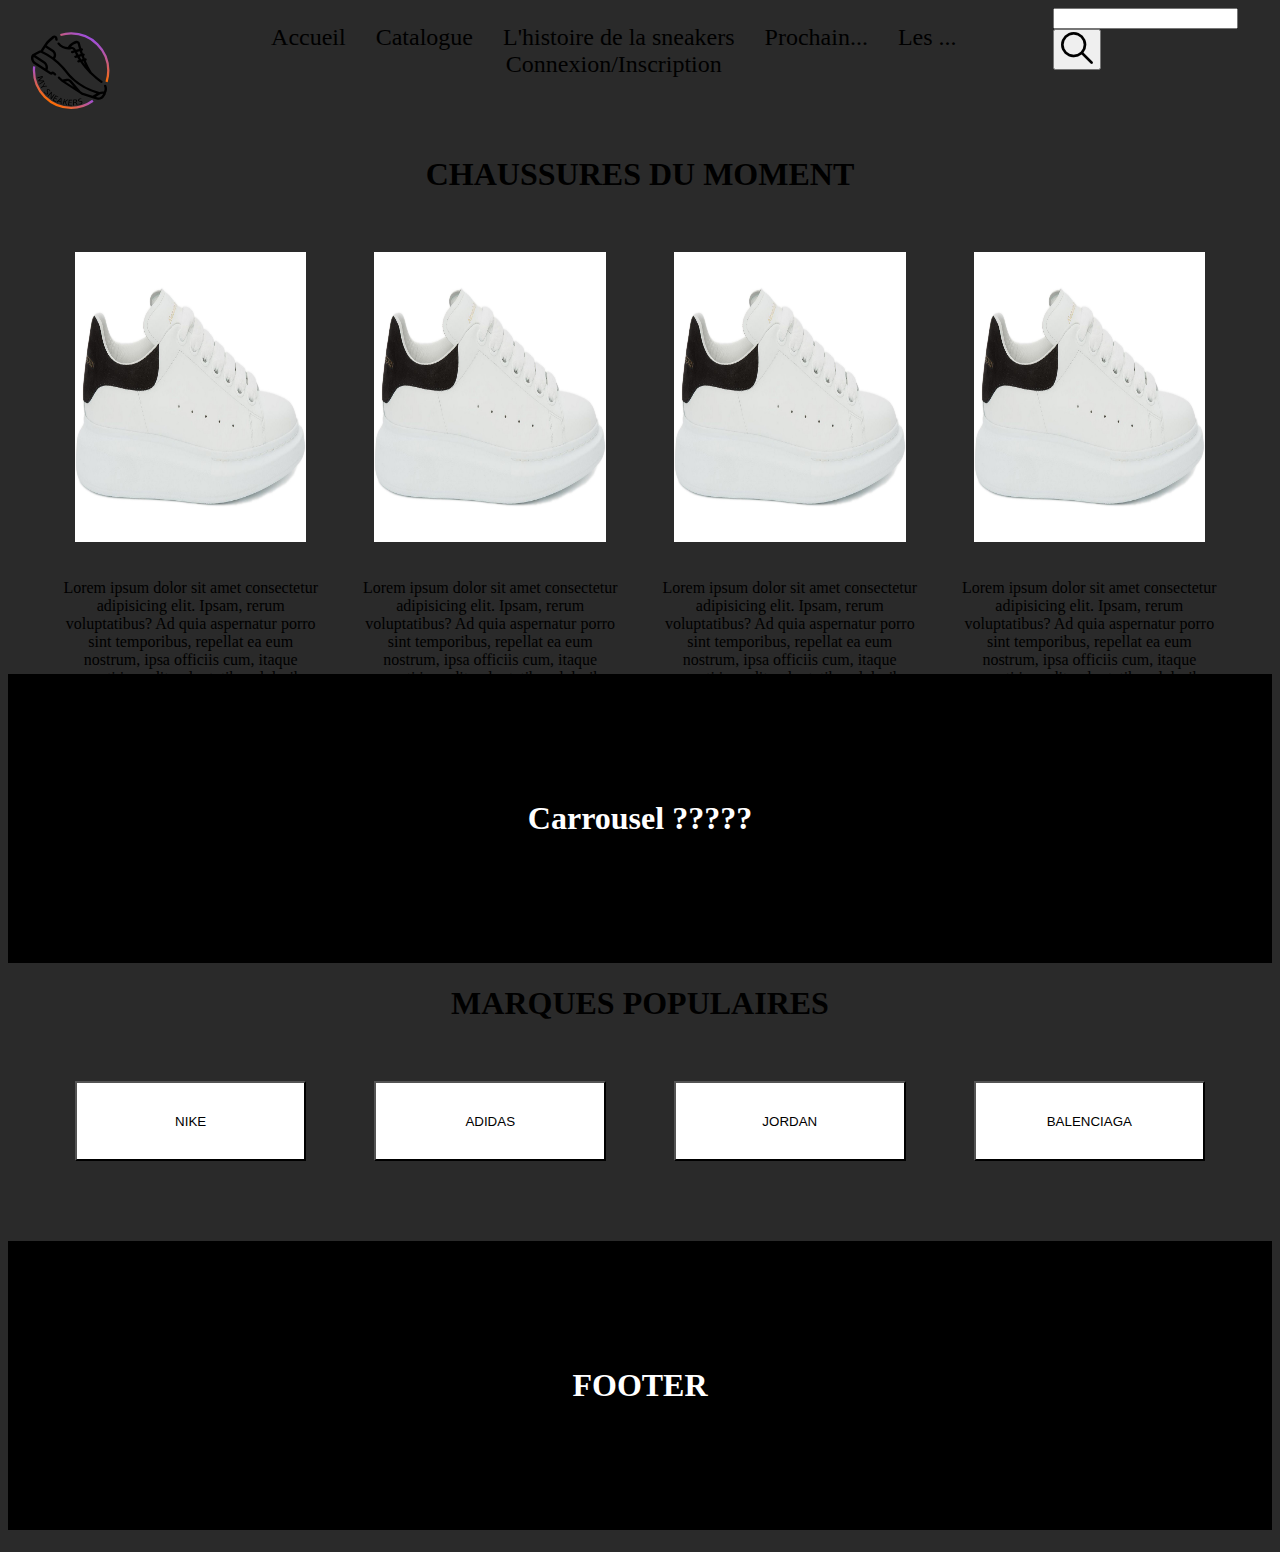
==== accueil.html @ 896f6bf9 "débutsite" ====
<!DOCTYPE html>
<html lang="en">

<head>
    <meta charset="UTF-8">
    <meta name="viewport" content="width=device-width, initial-scale=1.0">
    <link rel=stylesheet href="accueil.css">
    <title>My sneakers</title>
</head>

<body>
    <!-- HEADER -->
    <header class="header">
        <img src="docs/graphics/logomysneakers_1.svg" class="logo">
        <div class="nav">
            <ul>
                <li> <a href="accueil.html"> Accueil </a> </li>
                <li> <a href="catalogue.html"> Catalogue </a> </li>
                <li> <a href="histoire.html"> L'histoire de la sneakers </a> </li>
                <li> <a href="prochain.html"> Prochain... </a> </li>
                <li> <a href="les.html"> Les ... </a> </li>
                <li> <a href="connexion.html"> Connexion/Inscription </a> </li>
            </ul>
        </div>
        <div class="search">
            <input type="search" id="site-search" name="q" aria-label="Search through site content">
            <button> <img src="docs/graphics/loupe.png"></button>
        </div>
    </header>
    <!-- IMAGE 
    <div>
        <img class="banniere" src="docs/graphics/bannière-shoes-up-adidas-kanye-west-STILLS_YEEZY350_V2_RED_PR7.jpg">
    </div> -->
    <!-- CHAUSSURE MOMENT -->

    <section>
        <h1 class="shoes"> CHAUSSURES DU MOMENT </h1>
        <div class="wrapper">
            <div><img class="moment" src="docs/graphics/Alexander-McQueen-Oversized-Ivory-Black-W.jpg">
                <p class="para"> Lorem ipsum dolor sit amet consectetur adipisicing elit. Ipsam, rerum voluptatibus? Ad quia aspernatur porro sint temporibus, repellat ea eum nostrum, ipsa officiis cum, itaque corrupti impedit voluptatibus doloribus in?</p>
            </div>
            <div><img class="moment" src="docs/graphics/Alexander-McQueen-Oversized-Ivory-Black-W.jpg">
                <p class="para"> Lorem ipsum dolor sit amet consectetur adipisicing elit. Ipsam, rerum voluptatibus? Ad quia aspernatur porro sint temporibus, repellat ea eum nostrum, ipsa officiis cum, itaque corrupti impedit voluptatibus doloribus in?</p>
            </div>
            <div><img class="moment" src="docs/graphics/Alexander-McQueen-Oversized-Ivory-Black-W.jpg">
                <p class="para"> Lorem ipsum dolor sit amet consectetur adipisicing elit. Ipsam, rerum voluptatibus? Ad quia aspernatur porro sint temporibus, repellat ea eum nostrum, ipsa officiis cum, itaque corrupti impedit voluptatibus doloribus in?</p>
            </div>
            <div><img class="moment" src="docs/graphics/Alexander-McQueen-Oversized-Ivory-Black-W.jpg">
                <p class="para"> Lorem ipsum dolor sit amet consectetur adipisicing elit. Ipsam, rerum voluptatibus? Ad quia aspernatur porro sint temporibus, repellat ea eum nostrum, ipsa officiis cum, itaque corrupti impedit voluptatibus doloribus in?</p>
            </div>
        </div>
    </section>

    <!-- CARROUSEL -->

    <center>
        <h1 style="background-color: black; padding: 10%; color: white;"> Carrousel ????? </h1>
    </center>

    <!-- MARQUES POPULAIRES -->

    <section>
        <h1 class="shoes"> MARQUES POPULAIRES </h1>
        <div class="wrapper">
            <div><button class="marques moment"> NIKE </button>
            </div>
            <div><button class="marques moment"> ADIDAS </button>
            </div>
            <div> <button class="marques moment"> JORDAN </button>
            </div>
            <div> <button class="marques moment"> BALENCIAGA </button>
            </div>
        </div>

    </section>

    <!-- FOOTER -->
    <footer>
        <center>
            <h1 style="background-color: black; padding: 10%; color: white;"> FOOTER </h1>
        </center>
    </footer>
</body>

</html>
---- accueil.css ----
body {
    background-color: #2A2A2A;
}


/* HEADER */

.logo {
    width: 10%;
    height: 10%;
}

.header {
    display: flex;
    column-count: 3;
}

.nav {
    text-align: center;
}

a {
    text-decoration: none;
    font-size: 150%;
    color: black;
}

li {
    display: inline;
    padding: 12px;
    margin-top: 90px;
}

.search {
    height: 100px;
}


/* BANNIÈRE */

.banniere {
    width: 100%;
}


/* CHAUSSURES DU MOMENT */

.shoes {
    text-align: center;
}

.wrapper {
    grid-template-columns: repeat(4, 1fr);
    grid-gap: 10px;
    grid-auto-rows: minmax(100px, auto);
    display: grid;
    text-align: center;
    padding: 3%;
}

.moment {
    width: 80%;
    height: 80%;
}

.para {
    padding: 6%;
}

.marques {
    background: url(docs/graphics/Alexander-McQueen-Oversized-Ivory-Black-W.jpg);
}
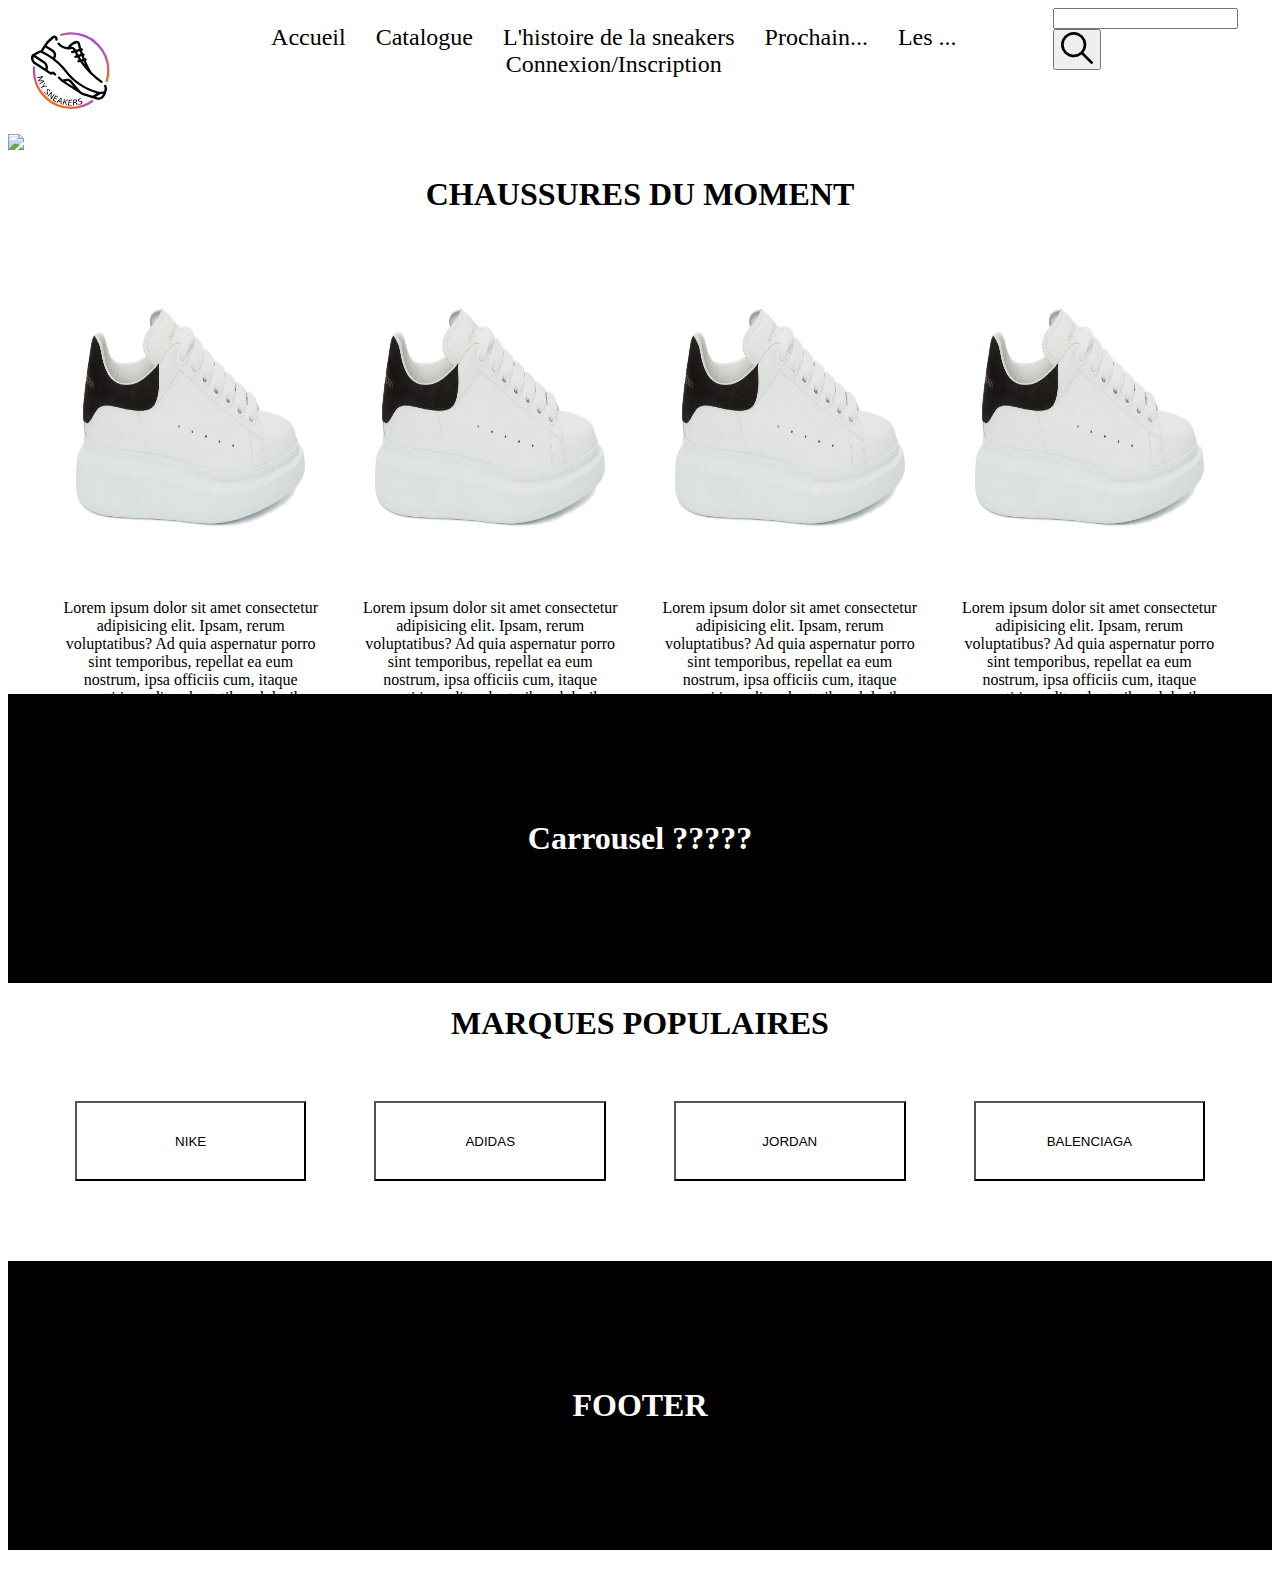
==== commit db5df8c6: "site" ====
--- a/accueil.html
+++ b/accueil.html
@@ -27,10 +27,10 @@
             <button> <img src="docs/graphics/loupe.png"></button>
         </div>
     </header>
-    <!-- IMAGE 
+    <!-- IMAGE -->
     <div>
         <img class="banniere" src="docs/graphics/bannière-shoes-up-adidas-kanye-west-STILLS_YEEZY350_V2_RED_PR7.jpg">
-    </div> -->
+    </div>
     <!-- CHAUSSURE MOMENT -->
 
     <section>
--- a/accueil.css
+++ b/accueil.css
@@ -1,8 +1,3 @@
-body {
-    background-color: #2A2A2A;
-}
-
-
 /* HEADER */
 
 .logo {
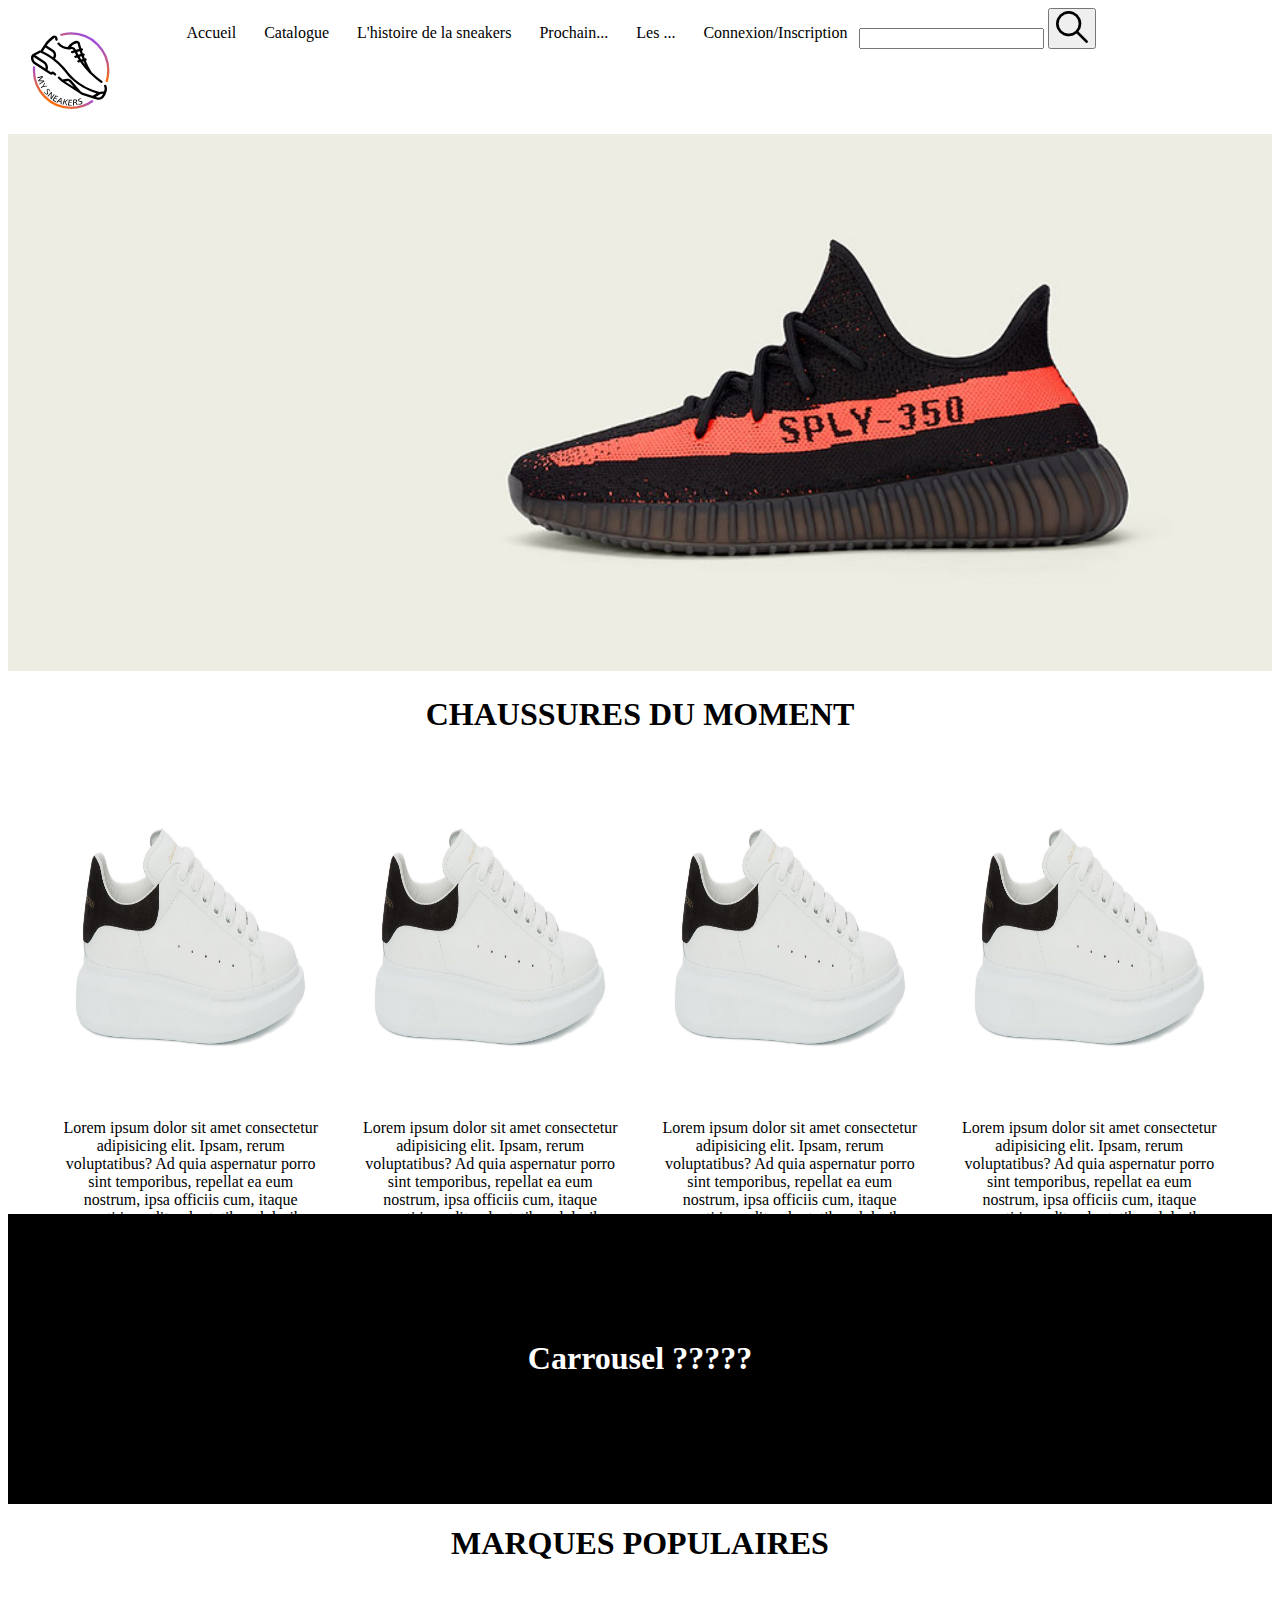
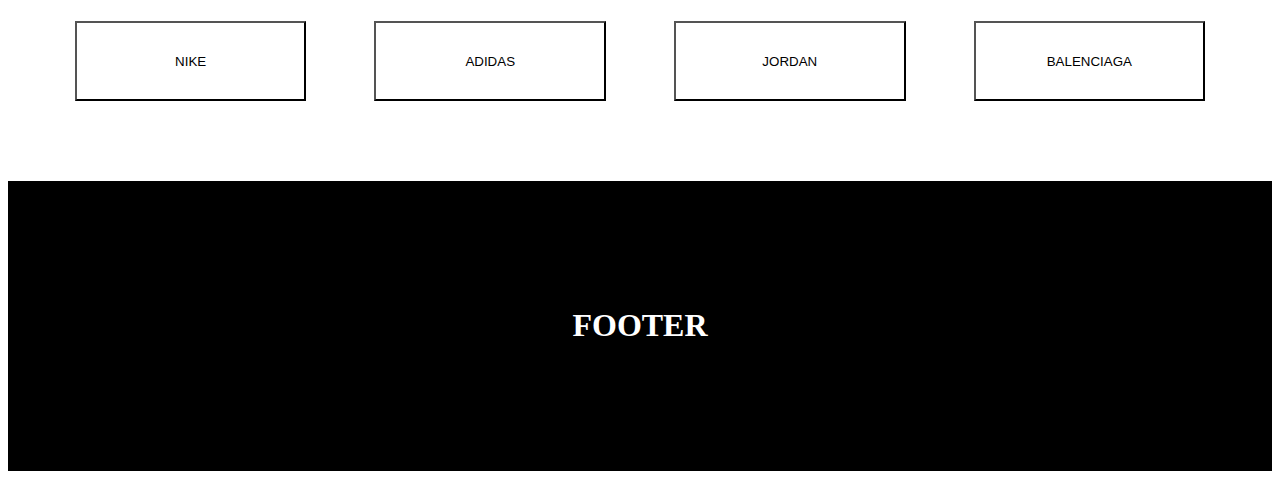
==== commit fb416ef4: "site2" ====
--- a/accueil.html
+++ b/accueil.html
@@ -29,23 +29,23 @@
     </header>
     <!-- IMAGE -->
     <div>
-        <img class="banniere" src="docs/graphics/bannière-shoes-up-adidas-kanye-west-STILLS_YEEZY350_V2_RED_PR7.jpg">
+        <img class="banniere" src="site/site/bannière-shoes-up-adidas-kanye-west-STILLS_YEEZY350_V2_RED_PR7.jpg">
     </div>
     <!-- CHAUSSURE MOMENT -->
 
     <section>
         <h1 class="shoes"> CHAUSSURES DU MOMENT </h1>
         <div class="wrapper">
-            <div><img class="moment" src="docs/graphics/Alexander-McQueen-Oversized-Ivory-Black-W.jpg">
+            <div><img class="moment" src="site/site/Alexander-McQueen-Oversized-Ivory-Black-W.jpg">
                 <p class="para"> Lorem ipsum dolor sit amet consectetur adipisicing elit. Ipsam, rerum voluptatibus? Ad quia aspernatur porro sint temporibus, repellat ea eum nostrum, ipsa officiis cum, itaque corrupti impedit voluptatibus doloribus in?</p>
             </div>
-            <div><img class="moment" src="docs/graphics/Alexander-McQueen-Oversized-Ivory-Black-W.jpg">
+            <div><img class="moment" src="site/site/Alexander-McQueen-Oversized-Ivory-Black-W.jpg">
                 <p class="para"> Lorem ipsum dolor sit amet consectetur adipisicing elit. Ipsam, rerum voluptatibus? Ad quia aspernatur porro sint temporibus, repellat ea eum nostrum, ipsa officiis cum, itaque corrupti impedit voluptatibus doloribus in?</p>
             </div>
-            <div><img class="moment" src="docs/graphics/Alexander-McQueen-Oversized-Ivory-Black-W.jpg">
+            <div><img class="moment" src="site/site/Alexander-McQueen-Oversized-Ivory-Black-W.jpg">
                 <p class="para"> Lorem ipsum dolor sit amet consectetur adipisicing elit. Ipsam, rerum voluptatibus? Ad quia aspernatur porro sint temporibus, repellat ea eum nostrum, ipsa officiis cum, itaque corrupti impedit voluptatibus doloribus in?</p>
             </div>
-            <div><img class="moment" src="docs/graphics/Alexander-McQueen-Oversized-Ivory-Black-W.jpg">
+            <div><img class="moment" src="site/site/Alexander-McQueen-Oversized-Ivory-Black-W.jpg">
                 <p class="para"> Lorem ipsum dolor sit amet consectetur adipisicing elit. Ipsam, rerum voluptatibus? Ad quia aspernatur porro sint temporibus, repellat ea eum nostrum, ipsa officiis cum, itaque corrupti impedit voluptatibus doloribus in?</p>
             </div>
         </div>
--- a/accueil.css
+++ b/accueil.css
@@ -16,7 +16,7 @@
 
 a {
     text-decoration: none;
-    font-size: 150%;
+    font-size: 100%;
     color: black;
 }
 
